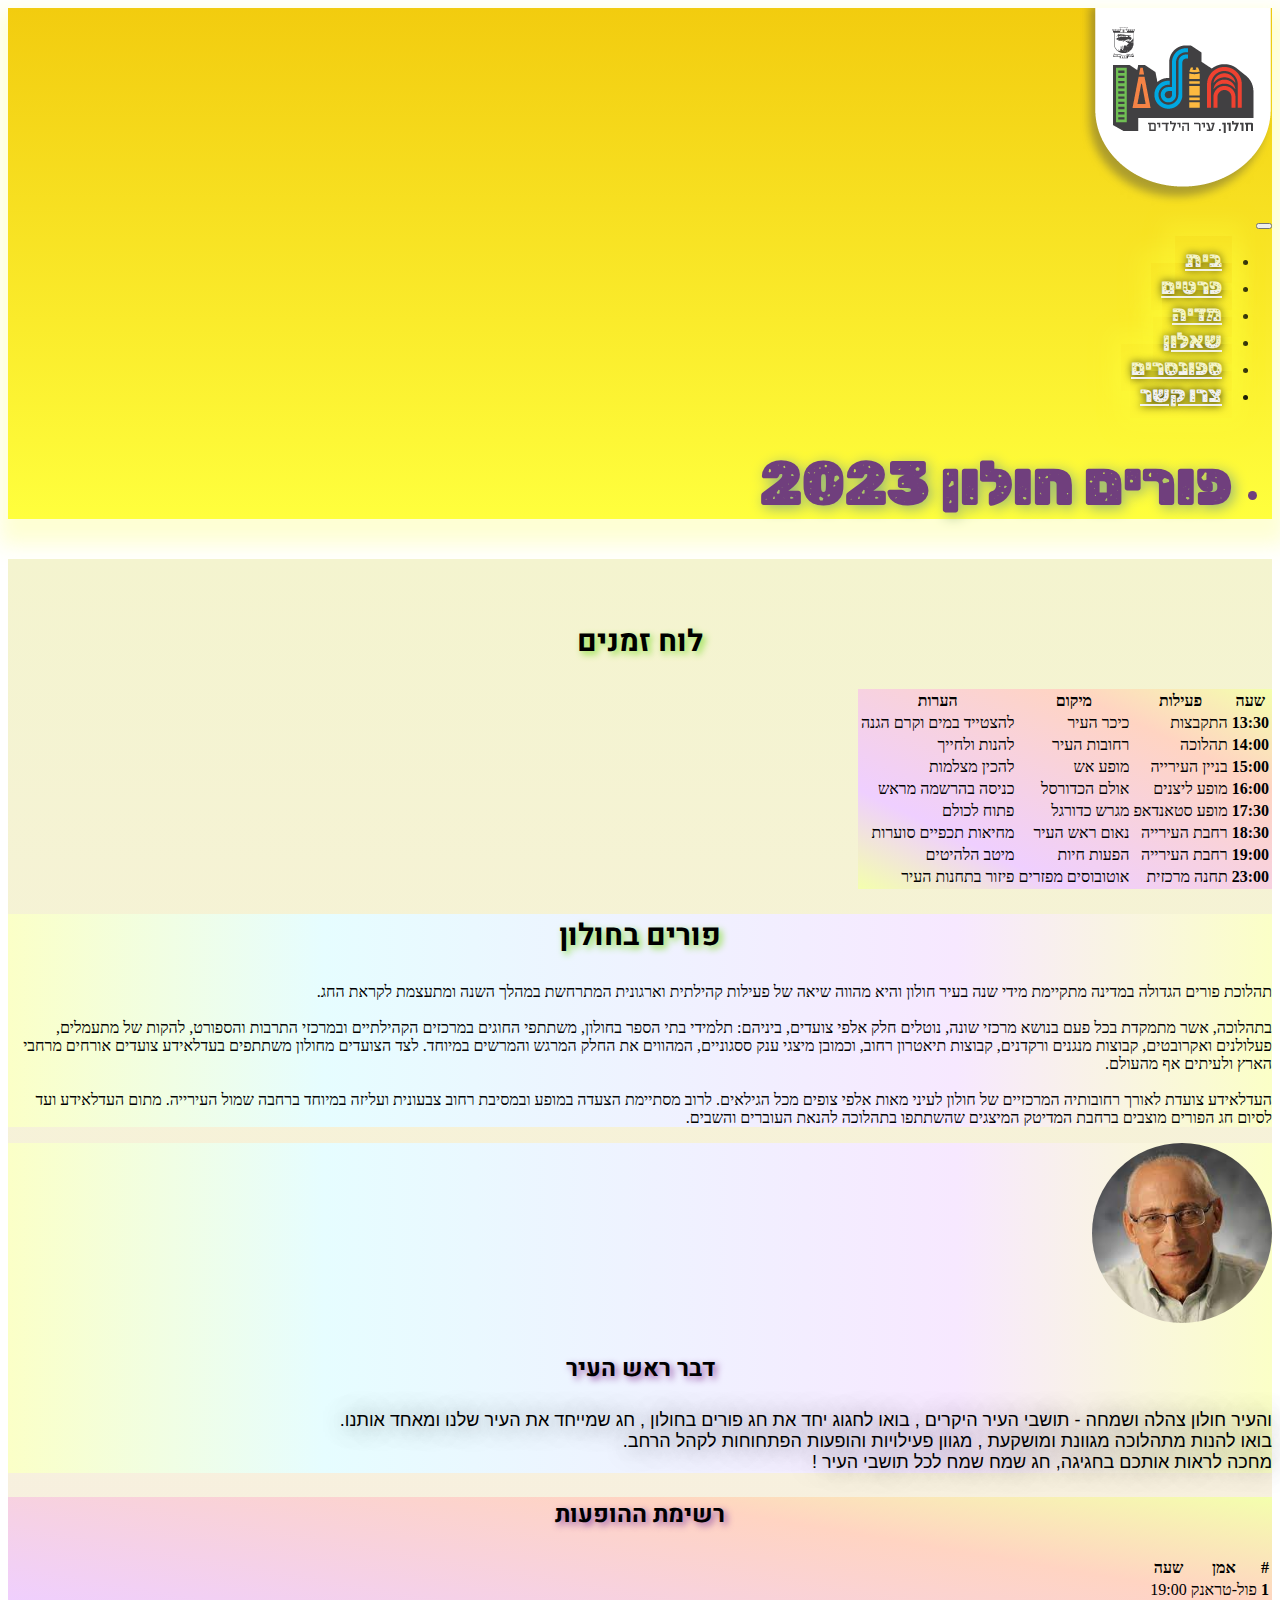
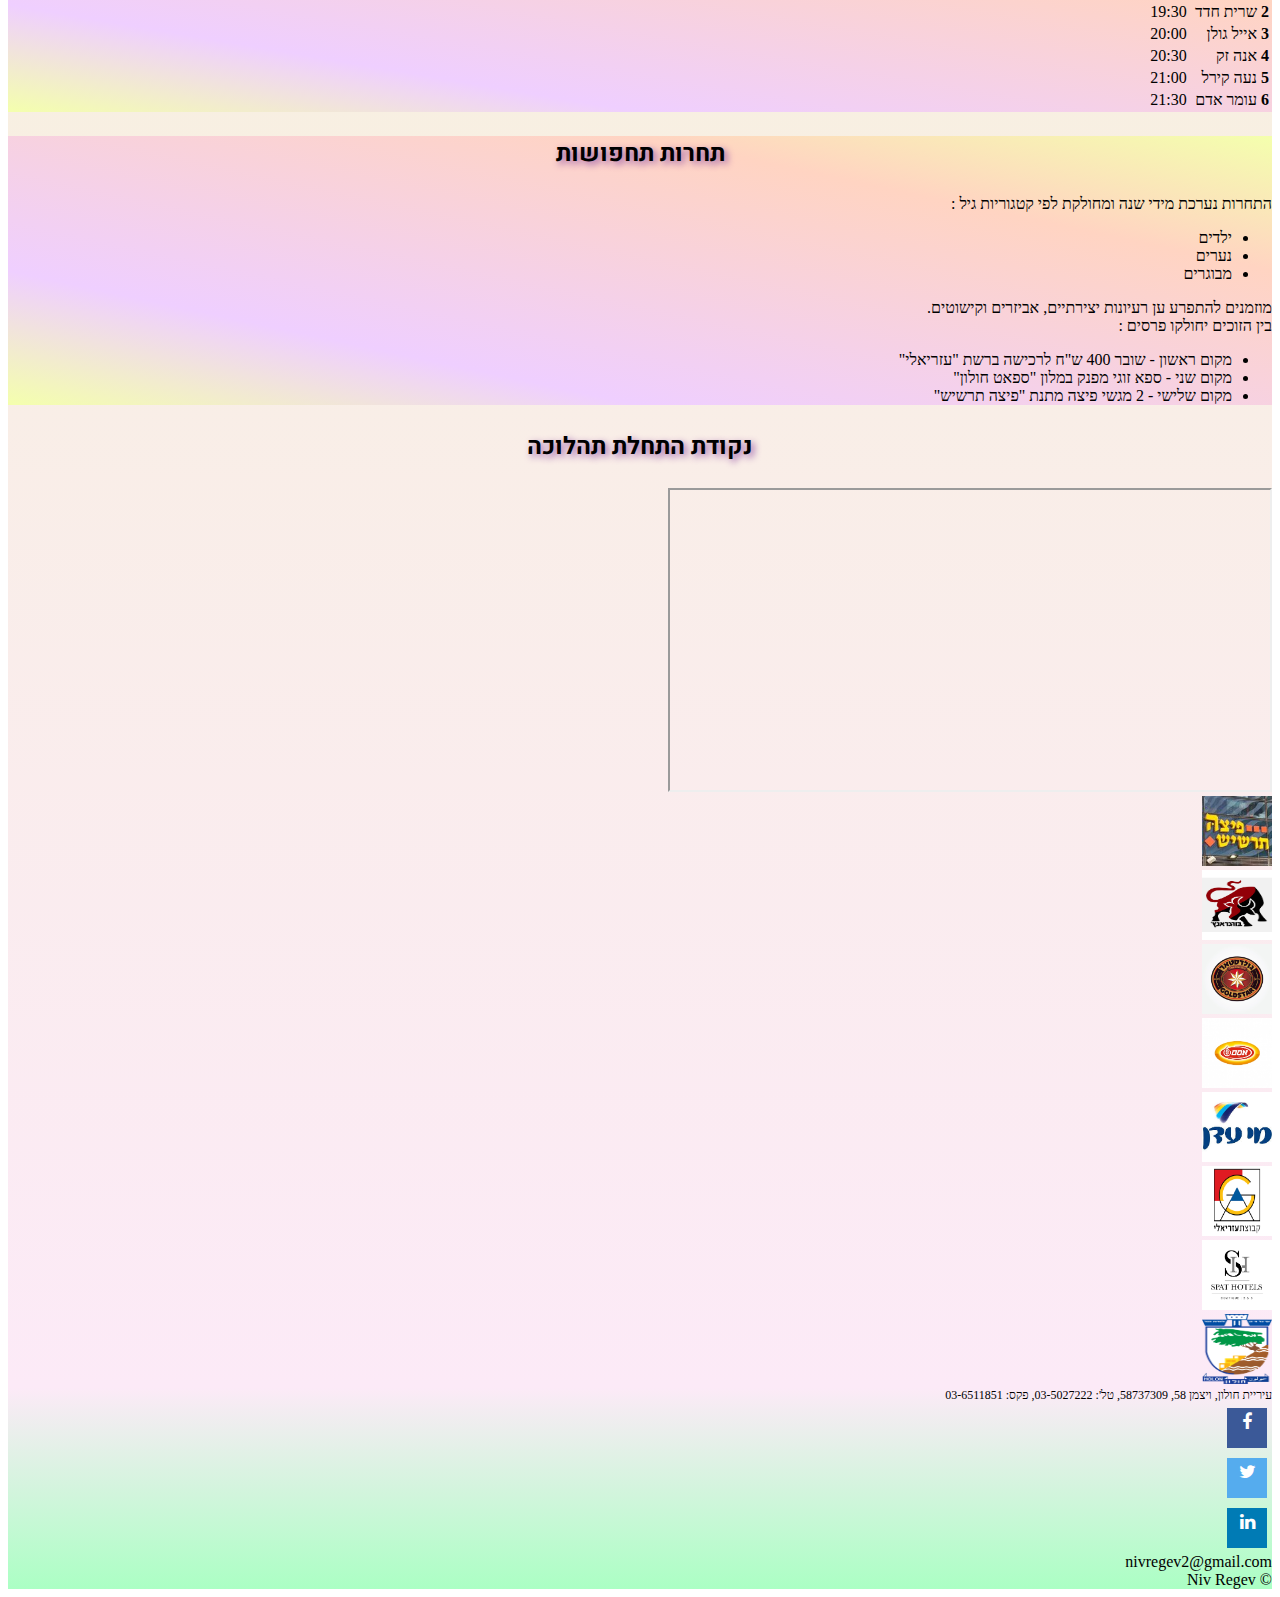
==== about.html @ fab00b4c "index and media ready" ====
<!DOCTYPE html>
<html lang="ar" dir="rtl">
  <head>
    <meta charset="UTF-8" />
    <meta http-equiv="X-UA-Compatible" content="IE=edge" />
    <meta name="viewport" content="width=device-width, initial-scale=1.0" />
    <title>about</title>
    <link
      href="https://cdn.jsdelivr.net/npm/bootstrap@5.2.0-beta1/dist/css/bootstrap.min.css"
      rel="stylesheet"
      integrity="sha384-0evHe/X+R7YkIZDRvuzKMRqM+OrBnVFBL6DOitfPri4tjfHxaWutUpFmBp4vmVor"
      crossorigin="anonymous"
    />
    <link
      rel="stylesheet"
      href="https://cdnjs.cloudflare.com/ajax/libs/font-awesome/4.7.0/css/font-awesome.min.css"
    />
    <link rel="stylesheet" href="styles/main.css" />
  </head>
  <body>
    <!-- header -->
    <header class="d-inline-flex w-100 bg-header-style fixed-top">
      <div class="col-2 col-lg-1">
        <img
          class="w-100 logo-holon"
          src="img/logo's/logo-holon.png"
          alt="logo-holon"
        />
      </div>
      <nav class="navbar navbar-expand-lg d-flex">
        <div class="container-fluid stitle-purim">
          <button
            class="navbar-toggler"
            type="button"
            data-bs-toggle="collapse"
            data-bs-target="#navbarNavDropdown"
            aria-controls="navbarNavDropdown"
            aria-expanded="false"
            aria-label="Toggle navigation"
          >
            <span class="navbar-toggler-icon"></span>
          </button>
          <div class="collapse navbar-collapse" id="navbarNavDropdown">
            <ul class="navbar-nav">
              <li class="nav-item">
                <a
                  class="nav-link border-header-1 text-center"
                  href="index.html"
                >
                  בית</a
                >
              </li>
              <li class="nav-item">
                <a
                  class="nav-link border-header-1 text-center"
                  href="about.html"
                >
                  פרטים</a
                >
              </li>
              <li class="nav-item">
                <a class="nav-link border-header-1 text-center" href="#"
                  >מדיה</a
                >
              </li>
              <li class="nav-item">
                <a class="nav-link border-header-1 text-center" href="#"
                  >שאלון</a
                >
              </li>
              <li class="nav-item">
                <a class="nav-link border-header-1 text-center" href="#"
                  >ספונסרים</a
                >
              </li>
              <li class="nav-item">
                <a class="nav-link border-header-1 text-center" href="#"
                  >צרו קשר</a
                >
              </li>
              <li class="nav-item me-5 header-my-style-2">
                <h1>פורים חולון 2023</h1>
              </li>
            </ul>
          </div>
        </div>
      </nav>
    </header>

    <main class="bg-main-style mt-5">
      <br />
      <br />
      <!-- 3 rows\2 columns -->
      <div class="container mt-5">
        <div class="row mt-5">
          <div class="col mx-2 width-my-style-1">
            <h2 class="title-h2-my-style">לוח זמנים</h2>
            <table
              class="table table-striped bg-about-my-style-2 border border-dark"
            >
              <thead>
                <tr>
                  <th scope="col">שעה</th>
                  <th scope="col">פעילות</th>
                  <th scope="col">מיקום</th>
                  <th scope="col">הערות</th>
                </tr>
              </thead>
              <tbody>
                <tr>
                  <th scope="row">13:30</th>
                  <td>התקבצות</td>
                  <td>כיכר העיר</td>
                  <td>להצטייד במים וקרם הגנה</td>
                </tr>
                <tr>
                  <th scope="row">14:00</th>
                  <td>תהלוכה</td>
                  <td>רחובות העיר</td>
                  <td>להנות ולחייך</td>
                </tr>
                <tr>
                  <th scope="row">15:00</th>
                  <td>בניין העירייה</td>
                  <td>מופע אש</td>
                  <td>להכין מצלמות</td>
                </tr>
                <tr>
                  <th scope="row">16:00</th>
                  <td>מופע ליצנים</td>
                  <td>אולם הכדורסל</td>
                  <td>כניסה בהרשמה מראש</td>
                </tr>
                <tr>
                  <th scope="row">17:30</th>
                  <td>מופע סטאנדאפ</td>
                  <td>מגרש כדורגל</td>
                  <td>פתוח לכולם</td>
                </tr>
                <tr>
                  <th scope="row">18:30</th>
                  <td>רחבת העירייה</td>
                  <td>נאום ראש העיר</td>
                  <td>מחיאות תכפיים סוערות</td>
                </tr>
                <tr>
                  <th scope="row">19:00</th>
                  <td>רחבת העירייה</td>
                  <td>הפעות חיות</td>
                  <td>מיטב הלהיטים</td>
                </tr>
                <tr>
                  <th scope="row">23:00</th>
                  <td>תחנה מרכזית</td>
                  <td>אוטובוסים מפזרים</td>
                  <td>פיזור בתחנות העיר</td>
                </tr>
              </tbody>
            </table>
          </div>
          <div class="col mx-2 bg-about-my-style-1 width-my-style-1">
            <h2 class="title-h2-my-style">פורים בחולון</h2>
            <p>
              תהלוכת פורים הגדולה במדינה מתקיימת מידי שנה בעיר חולון והיא מהווה
              שיאה של פעילות קהילתית וארגונית המתרחשת במהלך השנה ומתעצמת לקראת
              החג. <br />
              <br />
              בתהלוכה, אשר מתמקדת בכל פעם בנושא מרכזי שונה, נוטלים חלק אלפי
              צועדים, ביניהם: תלמידי בתי הספר בחולון, משתתפי החוגים במרכזים
              הקהילתיים ובמרכזי התרבות והספורט, להקות של מתעמלים, פעלולנים
              ואקרובטים, קבוצות מנגנים ורקדנים, קבוצות תיאטרון רחוב, וכמובן
              מיצגי ענק ססגוניים, המהווים את החלק המרגש והמרשים במיוחד. לצד
              הצועדים מחולון משתתפים בעדלאידע צועדים אורחים מרחבי הארץ ולעיתים
              אף מהעולם. <br />
              <br />
              העדלאידע צועדת לאורך רחובותיה המרכזיים של חולון לעיני מאות אלפי
              צופים מכל הגילאים. לרוב מסתיימת הצעדה במופע ובמסיבת רחוב צבעונית
              ועליזה במיוחד ברחבה שמול העירייה. מתום העדלאידע ועד לסיום חג
              הפורים מוצבים ברחבת המדיטק המיצגים שהשתתפו בתהלוכה להנאת העוברים
              והשבים.
            </p>
          </div>
        </div>
        <div class="row mt-3">
          <div
            class="col bg-about-my-style-1 mx-2 d-flex align-items-center width-my-style-1"
          >
            <img
              class="holon-mayor-img ms-3"
              src="img/CEO/holon-mayor.jpg"
              alt="holon-mayor"
            />
            <div>
              <h3 class="title-h3-my-style text-center">דבר ראש העיר</h3>
              <p class="mayor-spiche text-center">
                והעיר חולון צהלה ושמחה - תושבי העיר היקרים , בואו לחגוג יחד את
                חג פורים בחולון , חג שמייחד את העיר שלנו ומאחד אותנו. <br />
                בואו להנות מתהלוכה מגוונת ומושקעת , מגוון פעילויות והופעות
                הפתחוחות לקהל הרחב. <br />
                מחכה לראות אותכם בחגיגה, חג שמח שמח לכל תושבי העיר !
              </p>
            </div>
          </div>
          <div
            class="col bg-about-my-style-2 mx-2 border border-dark width-my-style-1 mt-3"
          >
            <h3 class="title-h3-my-style">רשימת ההופעות</h3>
            <table class="table">
              <thead>
                <tr>
                  <th scope="col">#</th>
                  <th scope="col">אמן</th>
                  <th scope="col">שעה</th>
                </tr>
              </thead>
              <tbody>
                <tr>
                  <th scope="row">1</th>
                  <td class="preformer-style">פול-טראנק</td>
                  <td>19:00</td>
                </tr>
                <tr>
                  <th scope="row">2</th>
                  <td class="preformer-style">שרית חדד</td>
                  <td>19:30</td>
                </tr>
                <tr>
                  <th scope="row">3</th>
                  <td class="preformer-style">אייל גולן</td>
                  <td>20:00</td>
                </tr>
                <tr>
                  <th scope="row">4</th>
                  <td class="preformer-style">אנה זק</td>
                  <td>20:30</td>
                </tr>
                <tr>
                  <th scope="row">5</th>
                  <td class="preformer-style">נעה קירל</td>
                  <td>21:00</td>
                </tr>
                <tr>
                  <th scope="row">6</th>
                  <td class="preformer-style">עומר אדם</td>
                  <td>21:30</td>
                </tr>
              </tbody>
            </table>
          </div>
        </div>
        <div class="row col mt-3">
          <div
            class="col bg-about-my-style-2 mx-2 width-my-style-1 border border-dark"
          >
            <h3 class="title-h3-my-style mt-3">תחרות תחפושות</h3>
            <p>התחרות נערכת מידי שנה ומחולקת לפי קטגוריות גיל :</p>
            <ul>
              <li>ילדים</li>
              <li>נערים</li>
              <li>מבוגרים</li>
            </ul>
            <p>
              מוזמנים להתפרע ען רעיונות יצירתיים, אביזרים וקישוטים. <br />
              בין הזוכים יחולקו פרסים :
            </p>
            <ul>
              <li>מקום ראשון - שובר 400 ש"ח לרכישה ברשת "עזריאלי"</li>
              <li>מקום שני - ספא זוגי מפנק במלון "ספאט חולון"</li>
              <li>מקום שלישי - 2 מגשי פיצה מתנת "פיצה תרשיש"</li>
            </ul>
          </div>

          <div class="col mx-2 width-my-style-1 mt-3">
            <div
              id="map-container-google-1"
              class="z-depth-1-half map-container"
            >
              <h3 class="title-h3-my-style">נקודת התחלת תהלוכה</h3>
              <iframe
                src="https://www.google.com/maps/embed?pb=!1m18!1m12!1m3!1d3382.927641455544!2d34.772534320301325!3d32.01707368130015!2m3!1f0!2f0!3f0!3m2!1i1024!2i768!4f13.1!3m3!1m2!1s0x1502b35ef0c76e49%3A0x889c84f40e56768!2z16LXmdeo15nXmdeqINeX15XXnNeV158!5e0!3m2!1siw!2sil!4v1657452437934!5m2!1siw!2sil"
                width="600"
                height="300"
              ></iframe>
            </div>
          </div>
        </div>
      </div>
      <div>
        <!-- sponsers img -->
        <div class="d-flex flex-row justify-content-around mt-4">
          <div>
            <img
              class="sponsers-logo-img"
              src="img/logo's/logo-pizzatarshis.jpg"
              alt=""
            />
          </div>
          <div>
            <img
              class="sponsers-logo-img border border-dark"
              src="img/logo's/logo-burgerr-runch-3.jpg"
              alt=""
            />
          </div>
          <div>
            <img
              class="sponsers-logo-img border border-dark"
              src="img/logo's/logo-goldstar1.jpg"
              alt=""
            />
          </div>
          <div>
            <img
              class="sponsers-logo-img border border-dark"
              src="img/logo's/logo-osem1.jpg"
              alt=""
            />
          </div>
          <div>
            <img
              class="sponsers-logo-img border border-dark"
              src="img/logo's/mey-ede-logo-2.jpg"
              alt=""
            />
          </div>
          <div>
            <img
              class="sponsers-logo-img border border-dark"
              src="img/logo's/logo-azrieli1.png"
              alt=""
            />
          </div>
          <div>
            <img
              class="sponsers-logo-img border border-dark"
              src="img/logo's/logo-spatholon.png"
              alt=""
            />
          </div>
          <div>
            <img
              class="sponsers-logo-img"
              src="img/logo's/holon-logo-2.png"
              alt=""
            />
          </div>
        </div>
      </div>
    </main>

    <!-- footer -->
    <footer class="footer-bg-my-style pt-3">
      <div class="d-flex justify-content-between align-middle">
        <div class="footer-holon-info align-self-center mx-4 align-self-center">
          עיריית חולון, ויצמן 58, 58737309, טל': 03-5027222, פקס: 03-6511851
        </div>
        <div class="d-inline-flex mx-3">
          <div><a href="#" class="fa fa-facebook mx-2"></a></div>
          <div><a href="#" class="fa fa-twitter mx-2"></a></div>
          <div><a href="#" class="fa fa-linkedin mx-2"></a></div>
          <div class="mx-3 align-self-center">nivregev2@gmail.com</div>
          <div class="align-self-center">&copy Niv Regev</div>
        </div>
      </div>
    </footer>

    <script
      src="https://cdn.jsdelivr.net/npm/bootstrap@5.2.0-beta1/dist/js/bootstrap.bundle.min.js"
      integrity="sha384-pprn3073KE6tl6bjs2QrFaJGz5/SUsLqktiwsUTF55Jfv3qYSDhgCecCxMW52nD2"
      crossorigin="anonymous"
    ></script>
  </body>
</html>
---- styles/main.css ----
@import url("https://fonts.googleapis.com/css2?family=Rubik+Bubbles&display=swap");
@import url("https://fonts.googleapis.com/css2?family=Heebo:wght@600&display=swap");
@import url("https://fonts.googleapis.com/css2?family=Rubik+Bubbles&display=swap");
@import url("https://fonts.googleapis.com/css2?family=Heebo:wght@600&display=swap");
@import url("https://fonts.googleapis.com/css2?family=Rubik+Moonrocks&display=swap");
@import url("https://fonts.googleapis.com/css2?family=Heebo&display=swap");
.h5-my-style {
  font-family: "Rubik Bubbles", cursive;
  color: #f2f2f2;
  font-size: 50px;
  text-shadow: 0px 0px 5px rgb(53, 84, 24);
}

.p-my-style1 {
  font-size: 24px;
  color: #8cdf3f;
  font-family: "Heebo", sans-serif;
  text-shadow: 0px 0px 5px rgb(22, 35, 10);
}

.bg-about-my-style-1 {
  background: #fbffc7;
  background: linear-gradient(to right, #fbffc7 0%, #e6fdff 25%, #f7e8ff 75%, #fbffc7 100%);
}

.bg-about-my-style-2 {
  background: #d5ffcc;
  background: linear-gradient(to top right, #f4ffad 0%, #efcfff 25%, #ffd4c2 75%, #f4ffad 100%);
}

.holon-mayor-img {
  height: 180px;
  width: 180px;
  -webkit-clip-path: circle(50% at 50% 50%);
  clip-path: circle(50% at 50% 50%);
}

.mayor-spiche {
  font-family: "Roboto", sans-serif;
  font-size: 18px;
  text-shadow: 1px 1px 25px rgb(86, 86, 86);
}

.title-h2-my-style {
  text-align: center;
  font-size: 30px;
  font-family: "Heebo", sans-serif;
  text-shadow: 3px 3px 7px #8cdf3f;
}

.title-h3-my-style {
  text-align: center;
  font-size: 24px;
  font-family: "Heebo", sans-serif;
  text-shadow: 3px 3px 7px #9453a6;
}

.width-my-style-1 {
  min-width: 600px;
}

.costume-img-my-style {
  height: 200px;
  width: 130px;
}

.bg-main-style {
  background: #ffcff4;
  background: linear-gradient(to top, #fceaf7 0%, #f4f4cf 100%);
}

.bg-header-style {
  background: #ffff3d;
  background: linear-gradient(to top, #ffff3d 0%, #f2cc0f 100%);
  box-shadow: 3px 15px 20px 11px rgba(253, 255, 167, 0.49);
}

.border-header-1 {
  font-size: 22px;
  font-family: "Rubik Moonrocks", cursive;
  color: #f2f2f2;
  text-shadow: 0px 0px 9px rgb(0, 0, 0);
  padding: 10px;
  margin-left: 20px;
  box-shadow: 0px -2px 20px 11px rgba(255, 255, 61, 0.3);
}

.header-my-style-2 {
  color: #703f7d;
  font-family: "Rubik Moonrocks", cursive;
  font-size: 30px;
  text-shadow: 3px 3px 14px rgb(146, 179, 123);
}

.title-header-1 {
  color: #9453a6;
  font-family: "Rubik Moonrocks", cursive;
  font-size: 30px;
  padding-bottom: 10px;
}

.title-my-style-1 {
  font-family: "Rubik Moonrocks", cursive;
  font-size: 40px;
  color: #9453a6;
  text-shadow: 2px 2px #f2cc0f;
}

.footer-bg-my-style {
  background: #abffc4;
  background: linear-gradient(to top, #abffc4 0%, #fceaf7 100%);
}

.footer-holon-info {
  font-size: 12px;
}

.fa {
  padding: 5px;
  font-size: 18px;
  width: 30px;
  height: 30px;
  text-align: center;
  text-decoration: none;
  margin: 5px 5px 5px 5px;
}

.fa:hover {
  opacity: 0.7;
}

.fa-facebook {
  background: #3b5998;
  color: white;
}

.fa-twitter {
  background: #55acee;
  color: white;
}

.fa-linkedin {
  background: #007bb5;
  color: white;
}

.sponsers-logo-img {
  height: 70px;
  width: 70px;
}/*# sourceMappingURL=main.css.map */
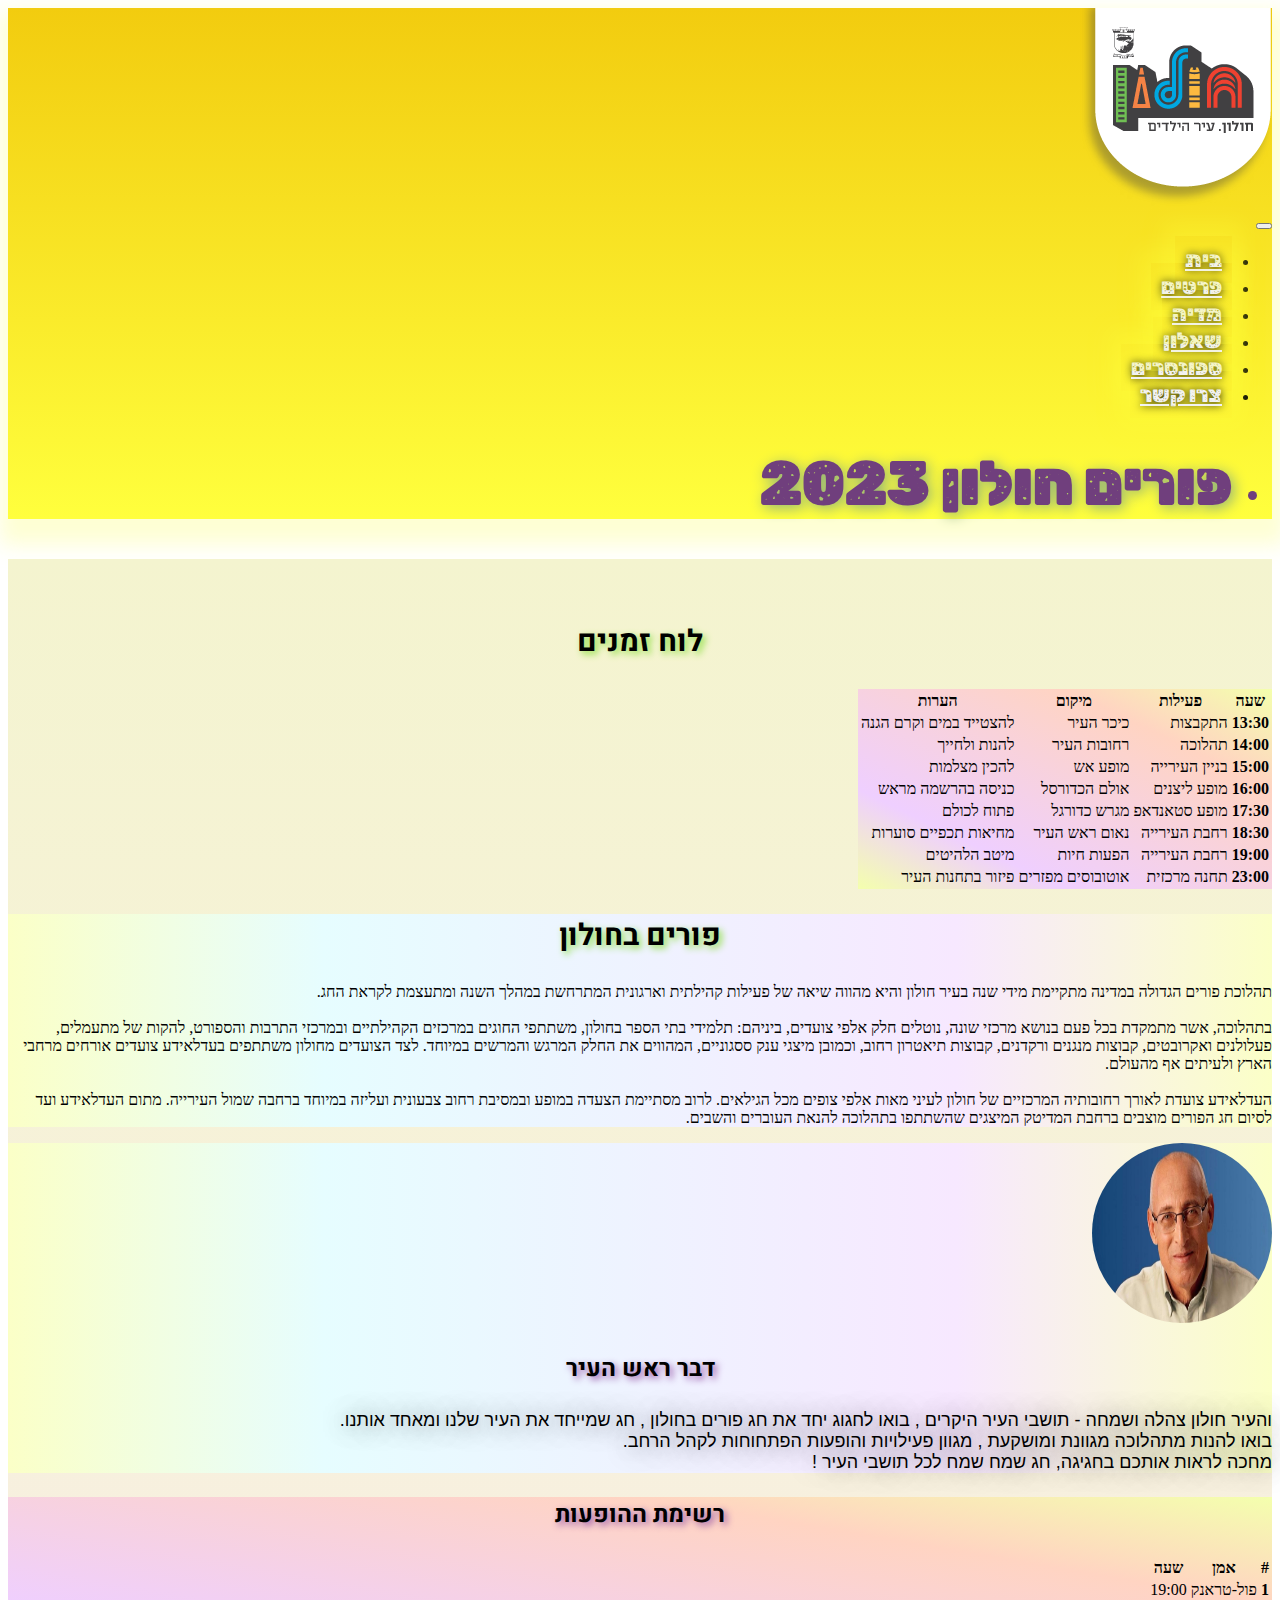
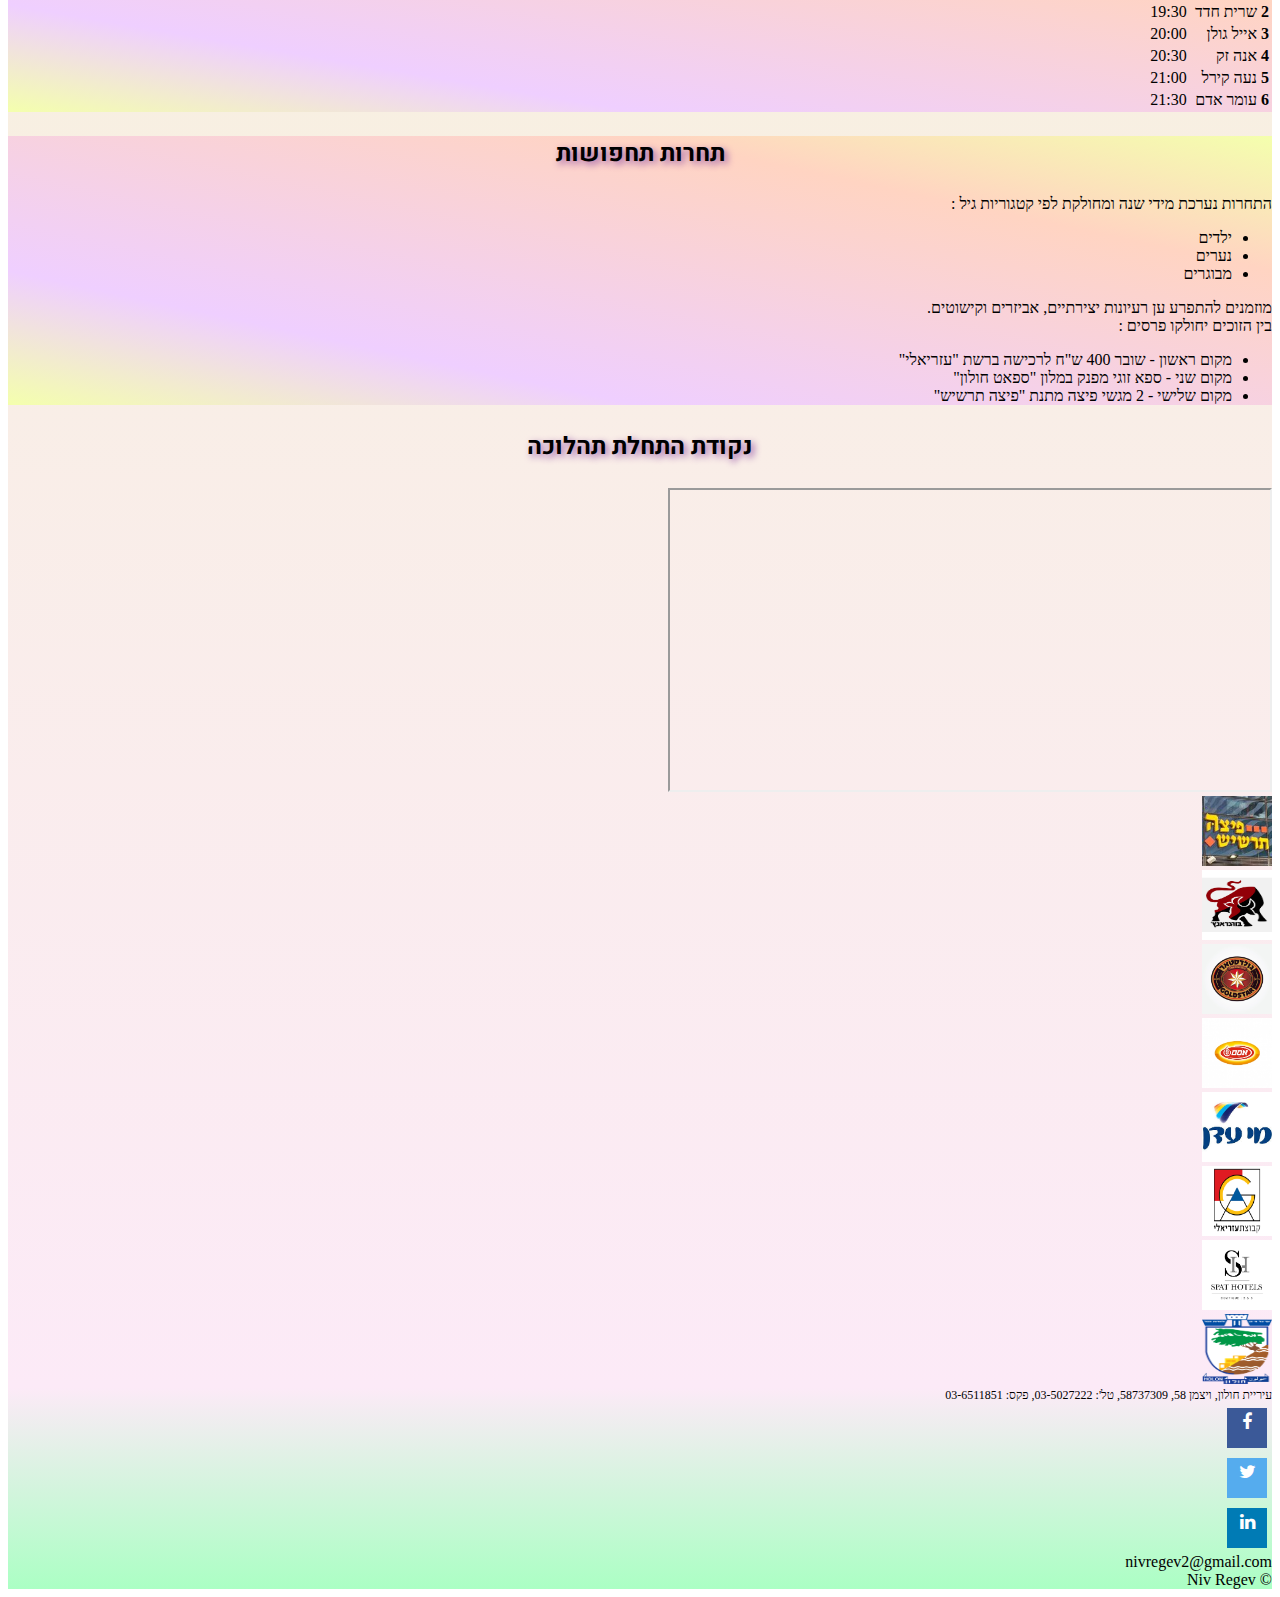
==== commit 9523595a: "sponsers page is ready" ====
--- a/about.html
+++ b/about.html
@@ -4,7 +4,7 @@
     <meta charset="UTF-8" />
     <meta http-equiv="X-UA-Compatible" content="IE=edge" />
     <meta name="viewport" content="width=device-width, initial-scale=1.0" />
-    <title>about</title>
+    <title>About</title>
     <link
       href="https://cdn.jsdelivr.net/npm/bootstrap@5.2.0-beta1/dist/css/bootstrap.min.css"
       rel="stylesheet"
@@ -59,7 +59,9 @@
                 >
               </li>
               <li class="nav-item">
-                <a class="nav-link border-header-1 text-center" href="#"
+                <a
+                  class="nav-link border-header-1 text-center"
+                  href="media.html"
                   >מדיה</a
                 >
               </li>
@@ -69,7 +71,9 @@
                 >
               </li>
               <li class="nav-item">
-                <a class="nav-link border-header-1 text-center" href="#"
+                <a
+                  class="nav-link border-header-1 text-center"
+                  href="sponsers.html"
                   >ספונסרים</a
                 >
               </li>
--- a/styles/main.css
+++ b/styles/main.css
@@ -2,6 +2,11 @@
 @import url("https://fonts.googleapis.com/css2?family=Heebo:wght@600&display=swap");
 @import url("https://fonts.googleapis.com/css2?family=Rubik+Bubbles&display=swap");
 @import url("https://fonts.googleapis.com/css2?family=Heebo:wght@600&display=swap");
+@import url("https://fonts.googleapis.com/css2?family=Rubik+Bubbles&display=swap");
+@import url("https://fonts.googleapis.com/css2?family=Heebo:wght@600&display=swap");
+@import url("https://fonts.googleapis.com/css2?family=Rubik+Bubbles&display=swap");
+@import url("https://fonts.googleapis.com/css2?family=Heebo:wght@600&display=swap");
+@import url("https://fonts.googleapis.com/css2?family=Alef&display=swap");
 @import url("https://fonts.googleapis.com/css2?family=Rubik+Moonrocks&display=swap");
 @import url("https://fonts.googleapis.com/css2?family=Heebo&display=swap");
 .h5-my-style {
@@ -62,6 +67,47 @@
 .costume-img-my-style {
   height: 200px;
   width: 130px;
+}
+
+img {
+  max-width: 100%;
+}
+
+.gallery {
+  padding: 80px 0;
+}
+
+.gallery img {
+  background-color: #ffffff;
+  padding: 15px;
+  width: 100%;
+  box-shadow: 0 0 15px rgba(0, 0, 0, 0.3);
+  cursor: pointer;
+}
+
+#gallery-modal .modal-img {
+  width: 100%;
+}
+
+.media-title-my-style {
+  font-family: "Rubik Moonrocks", cursive;
+  font-size: 50px;
+  color: #9453a6;
+  text-shadow: 0px -11px 14px rgb(136, 255, 154), -6px 14px 18px rgb(230, 255, 141), 20px 9px 13px rgba(255, 148, 72, 0.99), -20px 1px 21px rgb(247, 143, 70);
+}
+
+.bg-sponsers-card {
+  background: #f1f2df;
+  background: linear-gradient(to right, #f1f2df 0%, #e8fffd 50%, #edfff3 100%);
+}
+
+.title-sponsers-my-style {
+  font-size: 24px;
+  font-family: "Alef", sans-serif;
+  background: #418c20;
+  background: linear-gradient(to right, #254517 40%, #6130ff 50%, #a89638 60%, #9a3ba1 70%);
+  -webkit-background-clip: text;
+  -webkit-text-fill-color: transparent;
 }
 
 .bg-main-style {
@@ -147,4 +193,11 @@
 .sponsers-logo-img {
   height: 70px;
   width: 70px;
+}
+
+.media-title-my-style {
+  font-family: "Rubik Moonrocks", cursive;
+  font-size: 50px;
+  color: #9453a6;
+  text-shadow: 0px -11px 14px rgb(136, 255, 154), -6px 14px 18px rgb(230, 255, 141), 20px 9px 13px rgba(255, 148, 72, 0.99), -20px 1px 21px rgb(247, 143, 70);
 }/*# sourceMappingURL=main.css.map */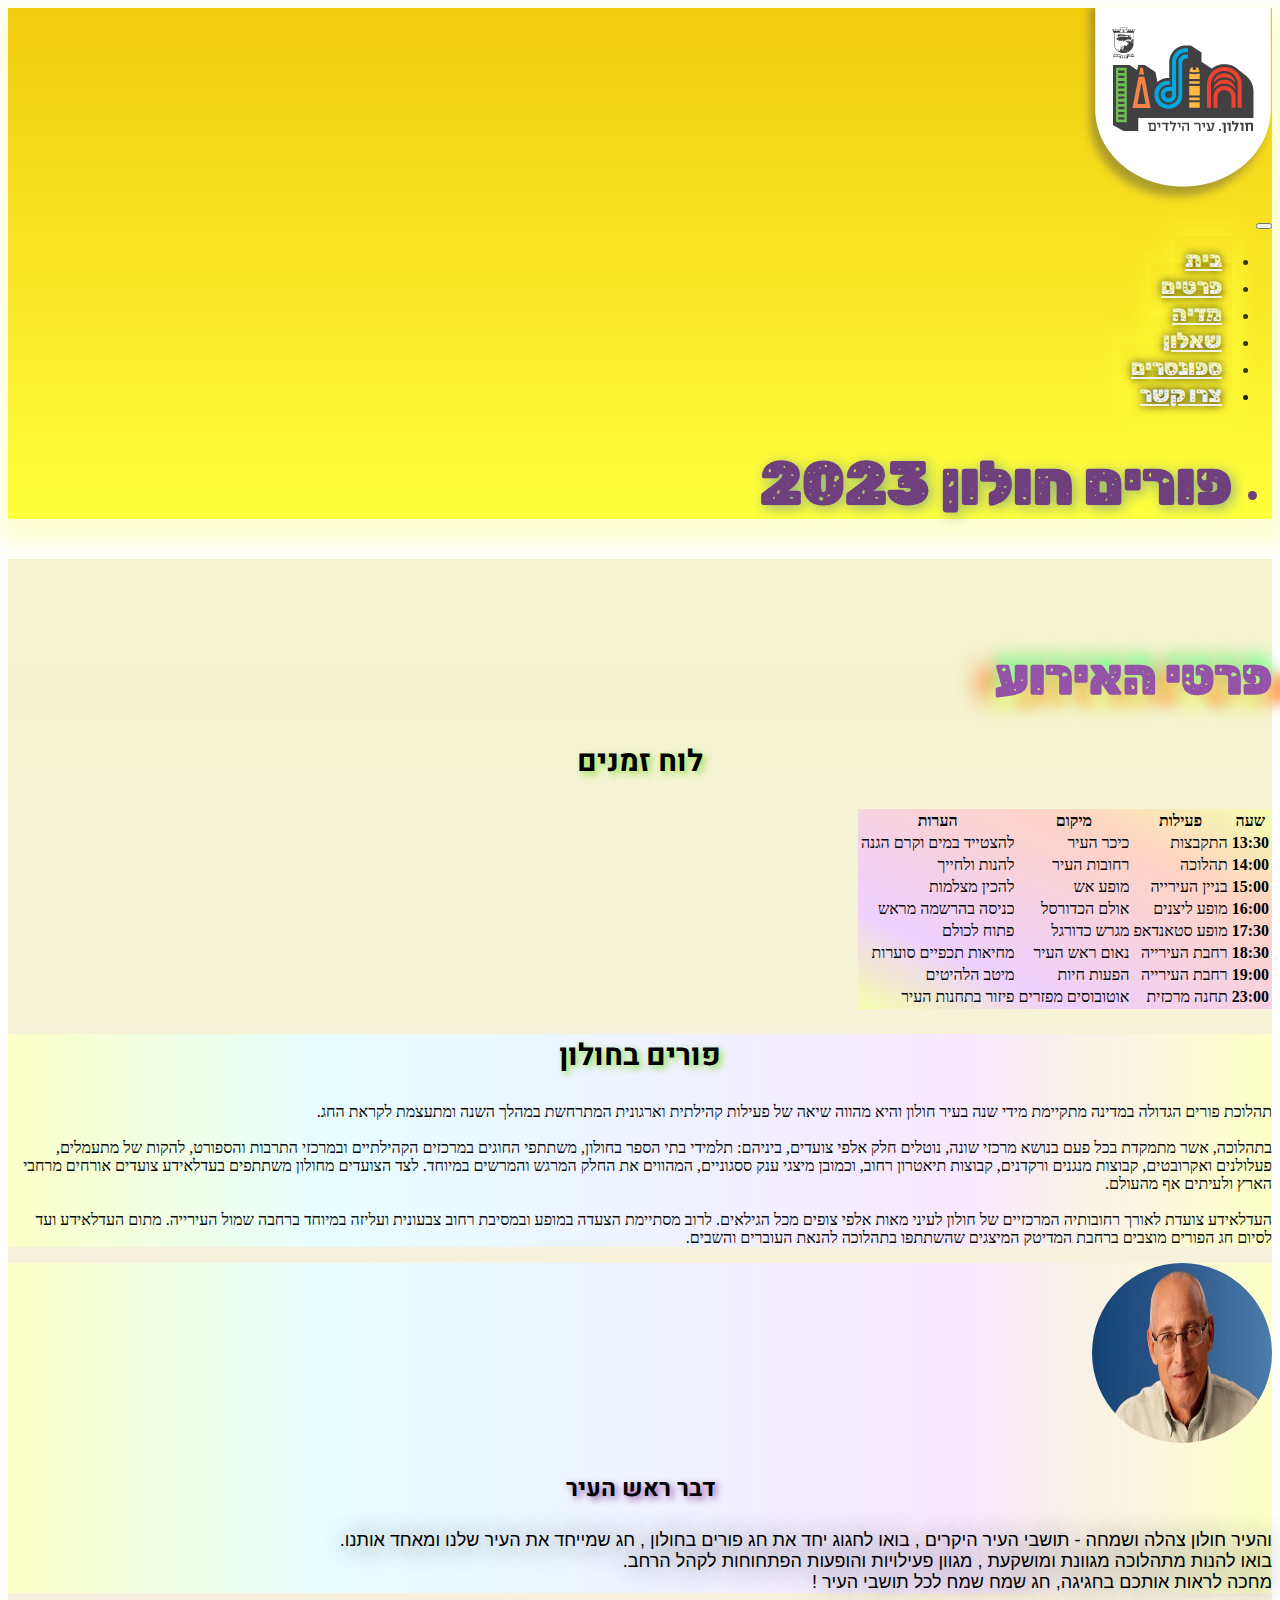
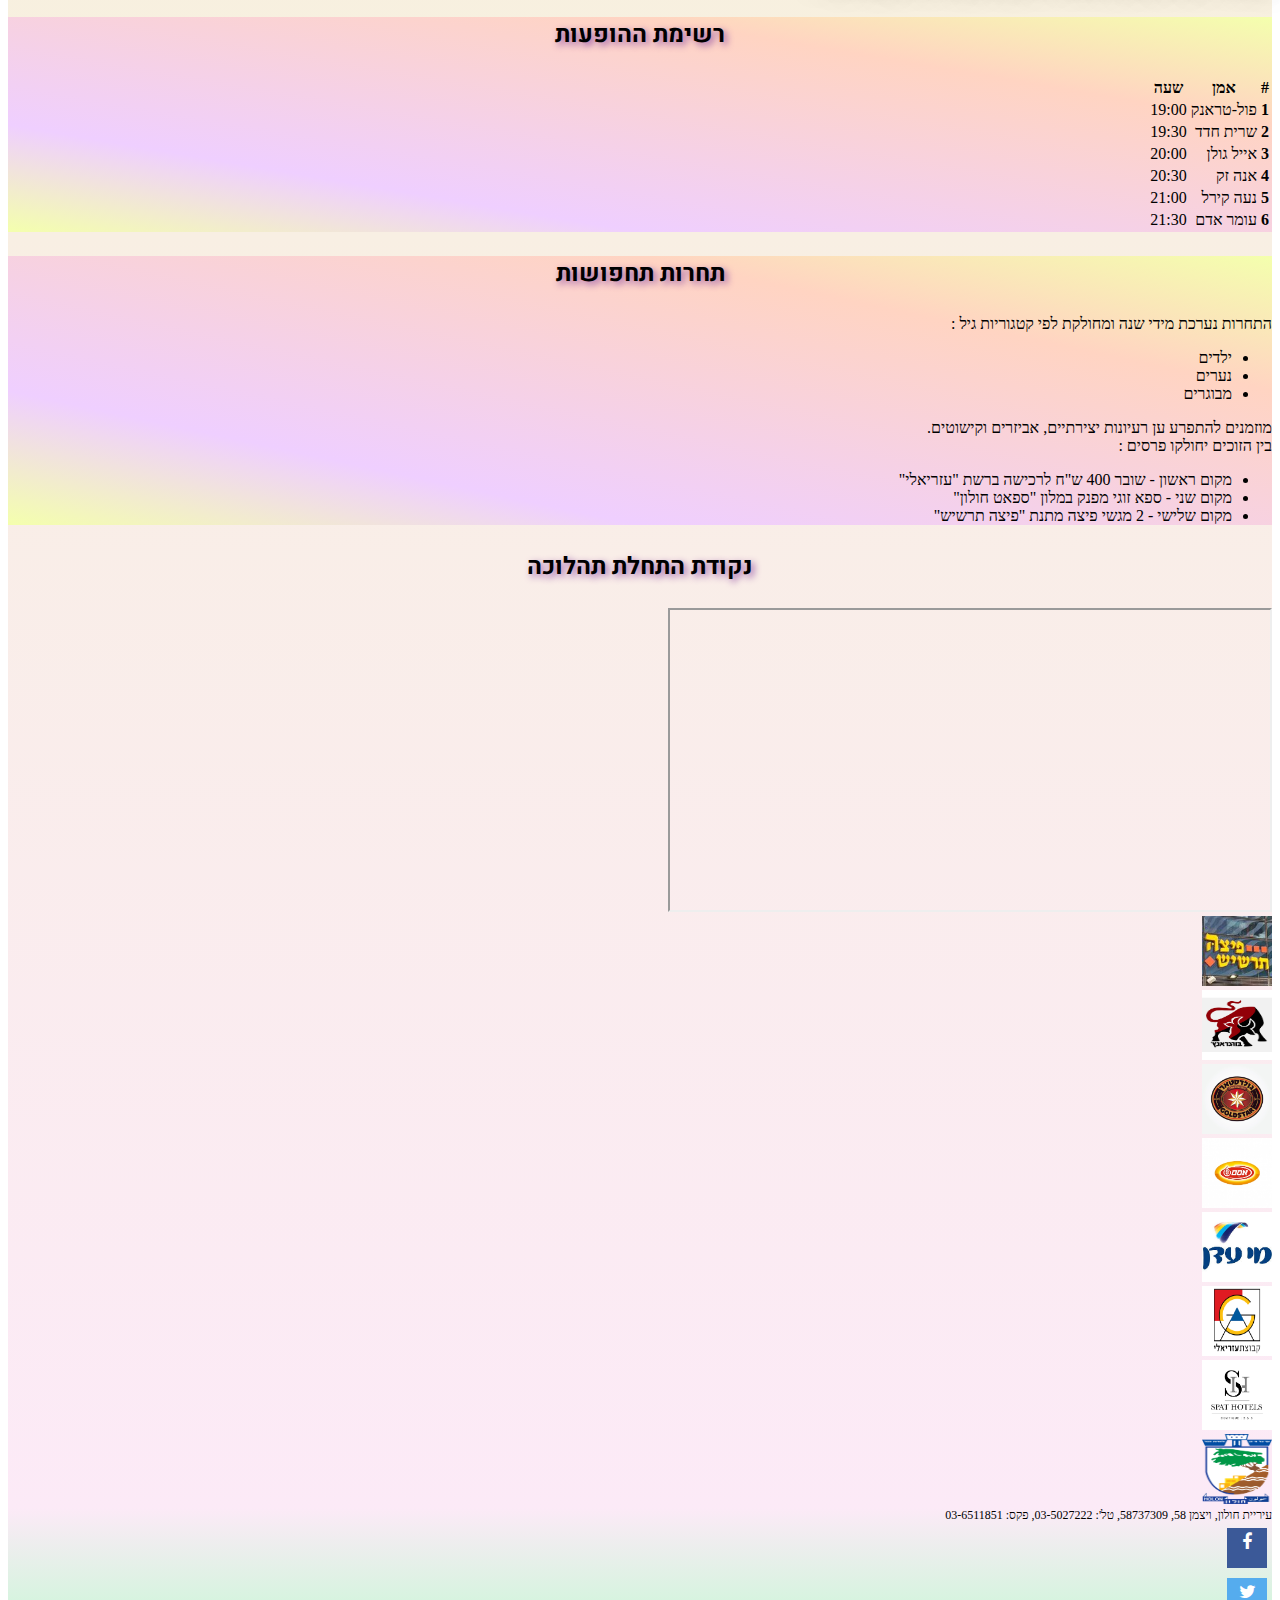
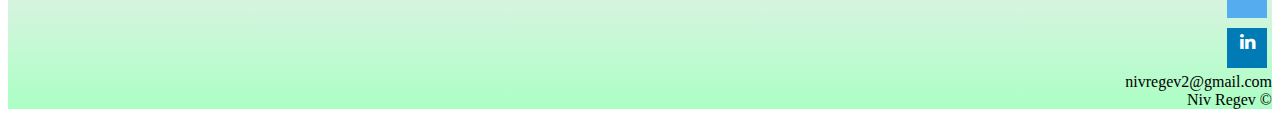
==== commit 2aa43c4c: "faq page is finished" ====
--- a/about.html
+++ b/about.html
@@ -66,7 +66,7 @@
                 >
               </li>
               <li class="nav-item">
-                <a class="nav-link border-header-1 text-center" href="#"
+                <a class="nav-link border-header-1 text-center" href="faq.html"
                   >שאלון</a
                 >
               </li>
@@ -94,6 +94,8 @@
     <main class="bg-main-style mt-5">
       <br />
       <br />
+      <br />
+      <h1 class="media-title-my-style text-center mt-5">פרטי האירוע</h1>
       <!-- 3 rows\2 columns -->
       <div class="container mt-5">
         <div class="row mt-5">
--- a/styles/main.css
+++ b/styles/main.css
@@ -1,3 +1,5 @@
+@import url("https://fonts.googleapis.com/css2?family=Rubik+Bubbles&display=swap");
+@import url("https://fonts.googleapis.com/css2?family=Heebo:wght@600&display=swap");
 @import url("https://fonts.googleapis.com/css2?family=Rubik+Bubbles&display=swap");
 @import url("https://fonts.googleapis.com/css2?family=Heebo:wght@600&display=swap");
 @import url("https://fonts.googleapis.com/css2?family=Rubik+Bubbles&display=swap");
@@ -89,13 +91,6 @@
   width: 100%;
 }
 
-.media-title-my-style {
-  font-family: "Rubik Moonrocks", cursive;
-  font-size: 50px;
-  color: #9453a6;
-  text-shadow: 0px -11px 14px rgb(136, 255, 154), -6px 14px 18px rgb(230, 255, 141), 20px 9px 13px rgba(255, 148, 72, 0.99), -20px 1px 21px rgb(247, 143, 70);
-}
-
 .bg-sponsers-card {
   background: #f1f2df;
   background: linear-gradient(to right, #f1f2df 0%, #e8fffd 50%, #edfff3 100%);
@@ -108,6 +103,22 @@
   background: linear-gradient(to right, #254517 40%, #6130ff 50%, #a89638 60%, #9a3ba1 70%);
   -webkit-background-clip: text;
   -webkit-text-fill-color: transparent;
+}
+
+.sponsers-button-bg-style {
+  background-color: #8cdf3f;
+}
+
+.sponsers-button-text-my-style {
+  color: red;
+}
+
+.bg-right-answer {
+  background-color: rgb(39, 180, 39);
+}
+
+.bg-wrong-answer {
+  background-color: red;
 }
 
 .bg-main-style {
